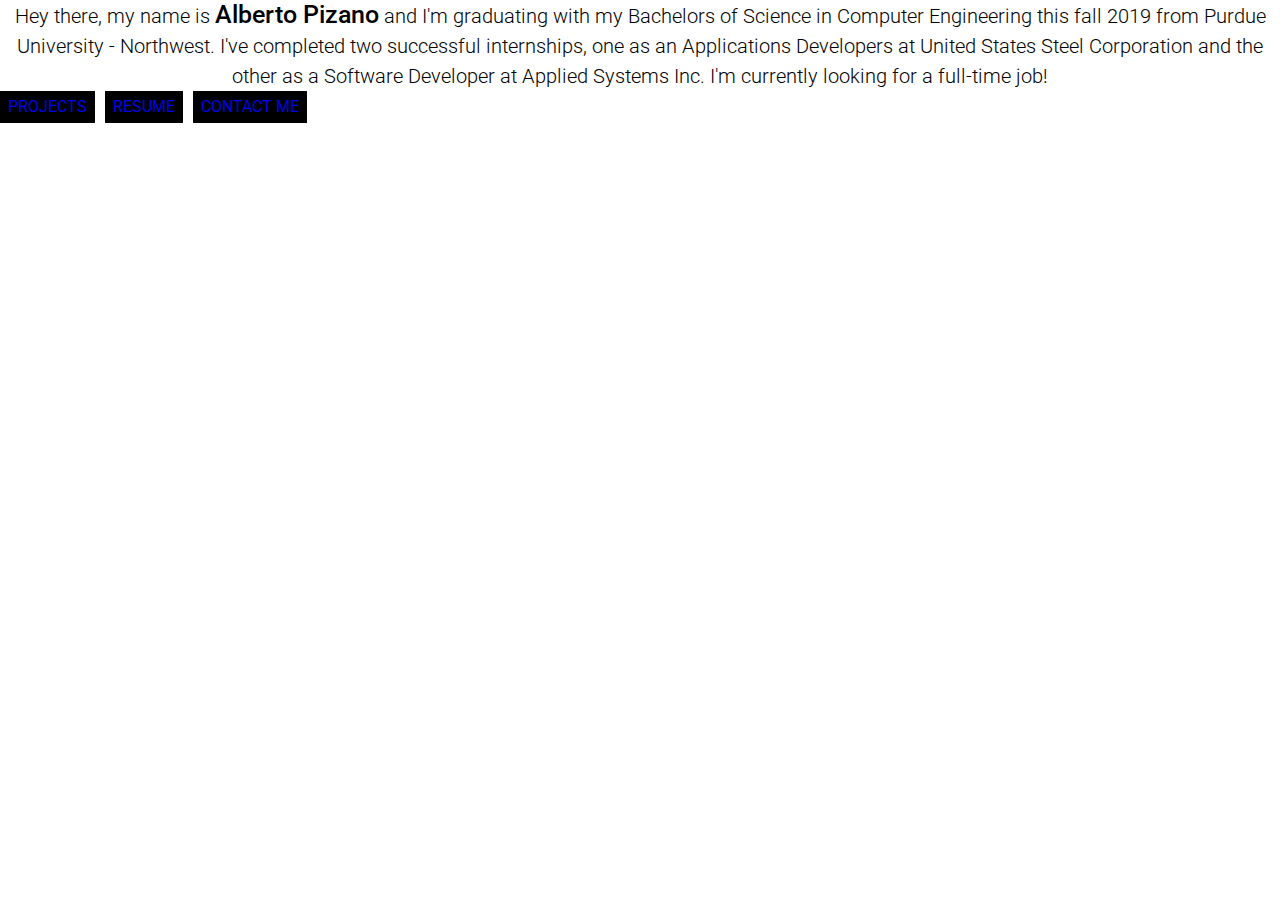
==== index3.html @ 3dbee12a "changed CSS grid layout" ====
<!DOCTYPE html>
<html lang="en">
<head>
        <link rel="stylesheet" href="assets/css/main3.css">
        <link href="https://fonts.googleapis.com/css?family=Roboto:300,400,500&display=swap" rel="stylesheet">
        <link href="https://fonts.googleapis.com/css?family=Source+Sans+Pro&display=swap" rel="stylesheet">
    <meta charset="UTF-8">
    <meta name="viewport" content="width=device-width, initial-scale=1.0">
    <meta http-equiv="X-UA-Compatible" content="ie=edge">
    <title>Alberto A Pizano</title>
</head>
<body>
        <div class="container">
                <div class="headline">
                  <h1>Hey there, my name is <b class="attent">Alberto Pizano</b> and I'm graduating with
                    my Bachelors of Science in Computer Engineering this fall 2019 from Purdue University - Northwest.
                    I've completed two successful internships, one as an Applications Developers at United States Steel Corporation
                    and the other as a Software Developer at Applied Systems Inc. I'm currently looking for a full-time job!
                  </h1>
                </div>
           
        
               <div class="subhead">
                   <ul>
                      
                       <li><a href="news.asp">PROJECTS</a></li>
                       <li><a href="default.asp">RESUME</a></li>
                       <li><a href="contact.asp">CONTACT ME</a></li>
           
                     </ul>
               </div>
               
               
           
              </div> 
</body>
</html>
---- assets/css/main3.css ----
/* http://meyerweb.com/eric/tools/css/reset/ 
   v2.0 | 20110126
   License: none (public domain)
*/

html, body, div, span, applet, object, iframe,
h1, h2, h3, h4, h5, h6, p, blockquote, pre,
a, abbr, acronym, address, big, cite, code,
del, dfn, em, img, ins, kbd, q, s, samp,
small, strike, strong, sub, sup, tt, var,
b, u, i, center,
dl, dt, dd, ol, ul, li,
fieldset, form, label, legend,
table, caption, tbody, tfoot, thead, tr, th, td,
article, aside, canvas, details, embed, 
figure, figcaption, footer, header, hgroup, 
menu, nav, output, ruby, section, summary,
time, mark, audio, video {
	margin: 0;
	padding: 0;
	border: 0;
	font-size: 100%;
	font: inherit;
	vertical-align: baseline;
}
/* HTML5 display-role reset for older browsers */
article, aside, details, figcaption, figure, 
footer, header, hgroup, menu, nav, section {
	display: block;
}

body {
	line-height: 1;
}

ol, ul {
	list-style: none;
}
blockquote, q {
	quotes: none;
}
blockquote:before, blockquote:after,
q:before, q:after {
	content: '';
	content: none;
}
table {
	border-collapse: collapse;
	border-spacing: 0;
}

.cover {
    background-image: url("assets/imgs/glitch_1.png");
    box-sizing: border-box;
    width: 100%;
    height: 100vh; 
    padding: 20px;
    display: grid;
    grid-template-rows: 1fr 1fr 1fr 1fr 1fr; 
    grid-template-columns: 1fr 1fr 1fr 1fr 1fr; 
    grid-gap: 5px; 
}

.headline {
    grid-row: 3;
    grid-column: 2 / 5;
    text-align: center;
    align-self: center;
    align-self: end;
}
.subhead {
    grid-row: 4;
    grid-column: 2 / 5;
    text-align: center;
}
.secondary {
    grid-column: 4 / 6;
    text-align: right;
}

h1 {
	font-family: 'Roboto', sans-serif;
	font-weight: 300;
	/*font-family: 'Source Sans Pro', sans-serif;*/
	font-size: 20px;
	line-height: 30px;
}

b {
	font-weight: 500;
}

.attent {
	font-size: 25px;
}

ul {
	list-style-type: none;
	/*margin: 0;*/
	padding: 0;
	overflow: hidden;
	text-align:center;	
	}
	
	li {
	float: left;
		font-family: 'Roboto', sans-serif;		
	}

  a {
	/*text-align: center;*/
	/*width: 60px;*/
	padding: 8px 8px;
	margin-left: 0px;
	margin-right: 10px;
	background-color: #000000;
	display: block;
	text-decoration: none;
  }
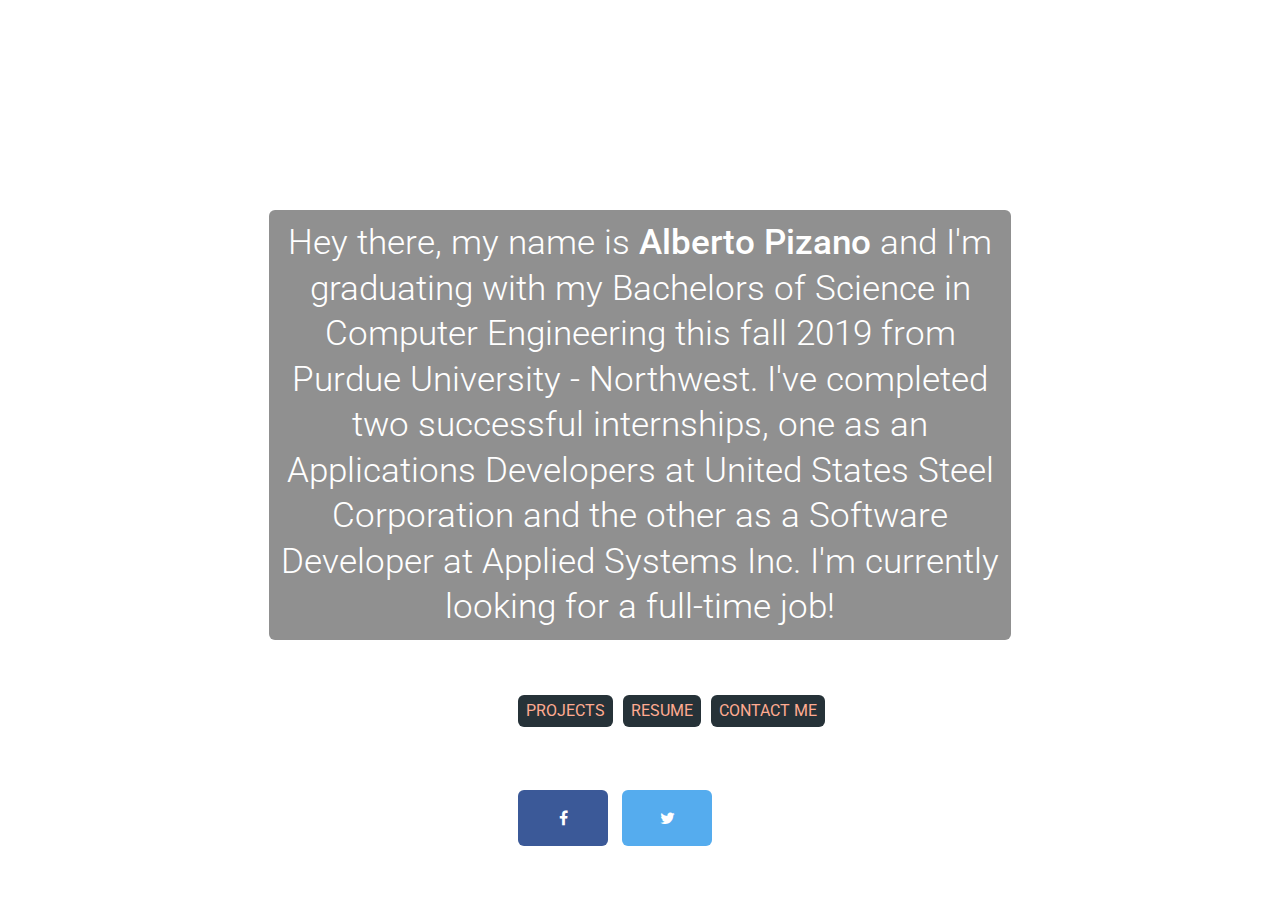
==== commit 4aec1afb: "updated cover page and projects" ====
--- a/index3.html
+++ b/index3.html
@@ -1,37 +1,43 @@
 <!DOCTYPE html>
 <html lang="en">
+
 <head>
-        <link rel="stylesheet" href="assets/css/main3.css">
-        <link href="https://fonts.googleapis.com/css?family=Roboto:300,400,500&display=swap" rel="stylesheet">
-        <link href="https://fonts.googleapis.com/css?family=Source+Sans+Pro&display=swap" rel="stylesheet">
-    <meta charset="UTF-8">
-    <meta name="viewport" content="width=device-width, initial-scale=1.0">
-    <meta http-equiv="X-UA-Compatible" content="ie=edge">
-    <title>Alberto A Pizano</title>
+  <link rel="stylesheet" href="assets/css/main3.css">
+  <link rel="stylesheet" href="https://cdnjs.cloudflare.com/ajax/libs/font-awesome/4.7.0/css/font-awesome.min.css">
+  <link href="https://fonts.googleapis.com/css?family=Roboto:300,400,500&display=swap" rel="stylesheet">
+  <link href="https://fonts.googleapis.com/css?family=Source+Sans+Pro&display=swap" rel="stylesheet">
+  <meta charset="UTF-8">
+  <meta name="viewport" content="width=device-width, initial-scale=1.0">
+  <meta http-equiv="X-UA-Compatible" content="ie=edge">
+  <title>Alberto A Pizano</title>
 </head>
+
 <body>
-        <div class="container">
-                <div class="headline">
-                  <h1>Hey there, my name is <b class="attent">Alberto Pizano</b> and I'm graduating with
-                    my Bachelors of Science in Computer Engineering this fall 2019 from Purdue University - Northwest.
-                    I've completed two successful internships, one as an Applications Developers at United States Steel Corporation
-                    and the other as a Software Developer at Applied Systems Inc. I'm currently looking for a full-time job!
-                  </h1>
-                </div>
-           
-        
-               <div class="subhead">
-                   <ul>
-                      
-                       <li><a href="news.asp">PROJECTS</a></li>
-                       <li><a href="default.asp">RESUME</a></li>
-                       <li><a href="contact.asp">CONTACT ME</a></li>
-           
-                     </ul>
-               </div>
-               
-               
-           
-              </div> 
+  <div class="cover">
+    <div class="headline">
+      <h1>Hey there, my name is <b class="attent">Alberto Pizano</b> and I'm graduating with
+        my Bachelors of Science in Computer Engineering this fall 2019 from Purdue University - Northwest.
+        I've completed two successful internships, one as an Applications Developers at United States Steel Corporation
+        and the other as a Software Developer at Applied Systems Inc. I'm currently looking for a full-time job!
+      </h1>
+    </div>
+    <div class="subhead">
+      <ul>
+
+        <li><a href="news.asp">PROJECTS</a></li>
+        <li><a href="default.asp">RESUME</a></li>
+        <li><a href="contact.asp">CONTACT ME</a></li>
+
+      </ul>
+    </div>
+    <div class="social">
+      <a href="#" class="fa fa-facebook"></a>
+      <a href="#" class="fa fa-twitter"></a>
+    </div>
+
+
+
+  </div>
 </body>
+
 </html>--- a/assets/css/main3.css
+++ b/assets/css/main3.css
@@ -21,7 +21,7 @@
 	border: 0;
 	font-size: 100%;
 	font: inherit;
-	vertical-align: baseline;
+    vertical-align: baseline;
 }
 /* HTML5 display-role reset for older browsers */
 article, aside, details, figcaption, figure, 
@@ -30,7 +30,7 @@
 }
 
 body {
-	line-height: 1;
+    line-height: 1; 
 }
 
 ol, ul {
@@ -49,8 +49,16 @@
 	border-spacing: 0;
 }
 
+html {
+    background: url("../imgs/4114_alpaca_regenwave.png") no-repeat center center fixed; 
+    -webkit-background-size: cover;
+    -moz-background-size: cover;
+    -o-background-size: cover;
+    background-size: cover;
+}
+
 .cover {
-    background-image: url("assets/imgs/glitch_1.png");
+    background-color:;   
     box-sizing: border-box;
     width: 100%;
     height: 100vh; 
@@ -62,16 +70,27 @@
 }
 
 .headline {
+	background: rgba(33, 33, 33, 0.50);
     grid-row: 3;
     grid-column: 2 / 5;
     text-align: center;
     align-self: center;
-    align-self: end;
+	align-self: end;
+	padding: 10px 10px;
+	border-radius: 6px;
+	margin-bottom: 50px;
 }
 .subhead {
     grid-row: 4;
-    grid-column: 2 / 5;
-    text-align: center;
+    grid-column: 3 / 5;
+	text-align: center;
+
+}
+
+.social {
+	grid-row: 5;
+	grid-column: 3/5;
+	
 }
 .secondary {
     grid-column: 4 / 6;
@@ -82,8 +101,9 @@
 	font-family: 'Roboto', sans-serif;
 	font-weight: 300;
 	/*font-family: 'Source Sans Pro', sans-serif;*/
-	font-size: 20px;
-	line-height: 30px;
+	font-size: 35px;
+    line-height: 1.3;
+    color: #ffffff;
 }
 
 b {
@@ -91,7 +111,7 @@
 }
 
 .attent {
-	font-size: 25px;
+	font-size: 35px;
 }
 
 ul {
@@ -102,18 +122,53 @@
 	text-align:center;	
 	}
 	
-	li {
+li {
 	float: left;
-		font-family: 'Roboto', sans-serif;		
+	font-family: 'Roboto', sans-serif;		
+	
 	}
 
-  a {
-	/*text-align: center;*/
+  a {	
 	/*width: 60px;*/
 	padding: 8px 8px;
-	margin-left: 0px;
+	/*margin-left: 0px;*/
 	margin-right: 10px;
-	background-color: #000000;
+	background-color: #263238;
+	color: #FFAB91;
+	border-radius: 6px;
 	display: block;
 	text-decoration: none;
   }
+
+  a:hover {
+	background-color: #424242;
+	color: #FAFAFA;
+  }
+
+  /* Style all font awesome icons */
+.fa {
+	padding: 20px;
+	font-size: 30px;
+	width: 50px;
+	text-align: center;
+	text-decoration: none;
+  }
+  
+  /* Add a hover effect if you want */
+  .fa:hover {
+	opacity: 0.7;
+  }
+  
+  /* Set a specific color for each brand */
+  
+  /* Facebook */
+  .fa-facebook {
+	background: #3B5998;
+	color: white;
+  }
+  
+  /* Twitter */
+  .fa-twitter {
+	background: #55ACEE;
+	color: white;
+  }